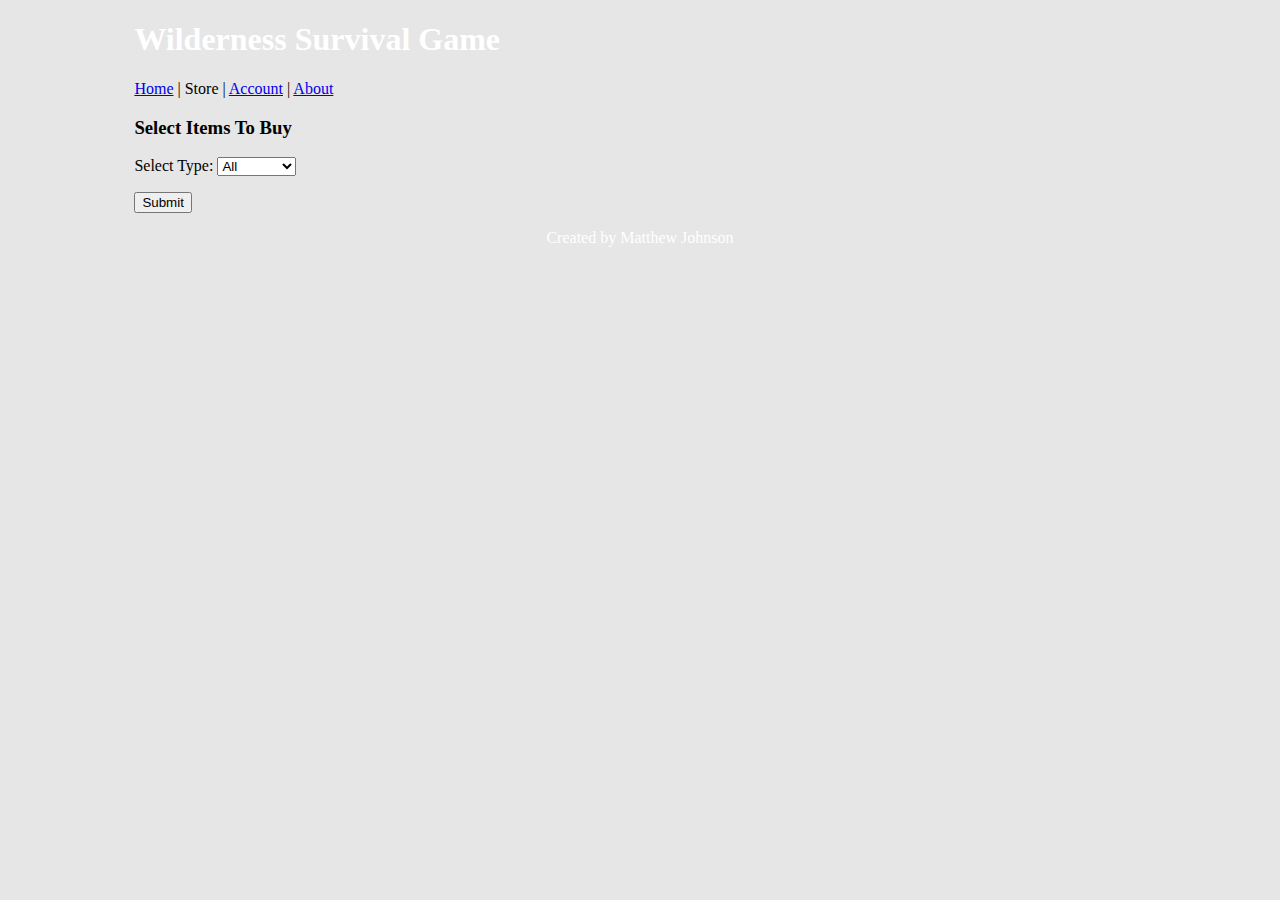
==== store.html @ a65a9728 "first commit" ====
<!DOCTYPE html>
<html>

<head>
    <title>WSG</title>
    <link href="mainDesign.css" rel="stylesheet" type="text/css">
        <script type="text/javascript" src="https://ajax.googleapis.com/ajax/libs/jquery/1.7.2/jquery.min.js"></script>
    <script type="text/javascript">
        $(document).ready(function () {
    /*
        var db = require('model/db');
            console.log(db);
            alert('made it');
        db.getAllItems(function (err, result) {
        if (err) throw err;
            console.log(result);
        if(result.length > 0)
            document.getElementById("output").innerHTML=result;
        else
            document.getElementById("output").innerHTML='Nothing';
    });
       */     
            $('#user-submit').click(function () {
                var payload = {
                    itemtype: $('#item-type').val(),
                };

		console.log(payload);

                $.ajax({
                    url: "/store",
                    type: "POST",
                    contentType: "application/json",
                    processData: false,
                    data: JSON.stringify(payload),
                    complete: function (data) {
                        $('#output').html(data.responseText);
                    }
                });
            });
        });
    </script>
</head>

<body style=background-color:#E6E6E6;>
    <div id=container style=width:80%;margin-left:10%;background-color:#E6E6E6;>

        <div id="header" class=header>
            <h1 style=color:#FFFFFF;>Wilderness Survival Game</h1>
        </div>

        <div id="Links" class=menuBar>
            <p>
                <a id="home" href="/">Home</a>  |
                <a id="store">Store</a> |
                <a id="account" href="/login">Account</a> |
                <a id="about" href="/about">About</a>
            </p>
        </div>

        <div id="content" class=mainContent>
            <form method="GET">
                <h3>Select Items To Buy</h3>
                <p>Select Type:
                    <select id="item-type" name="item-type">
                        <option value="2">All</option>
                        <option value="0">Food</option>
                        <option value="1">Weapons</option>
                    </select>
                    </p>
            </form>
            <input id="user-submit" type="submit">
            <p id="output"></p>
        </div>

        <div id="footer" class=footer>
            <p style=text-align:center;color:#FFFFFF;>Created by Matthew Johnson</p>
        </div>
    </div>
</body>

</html>
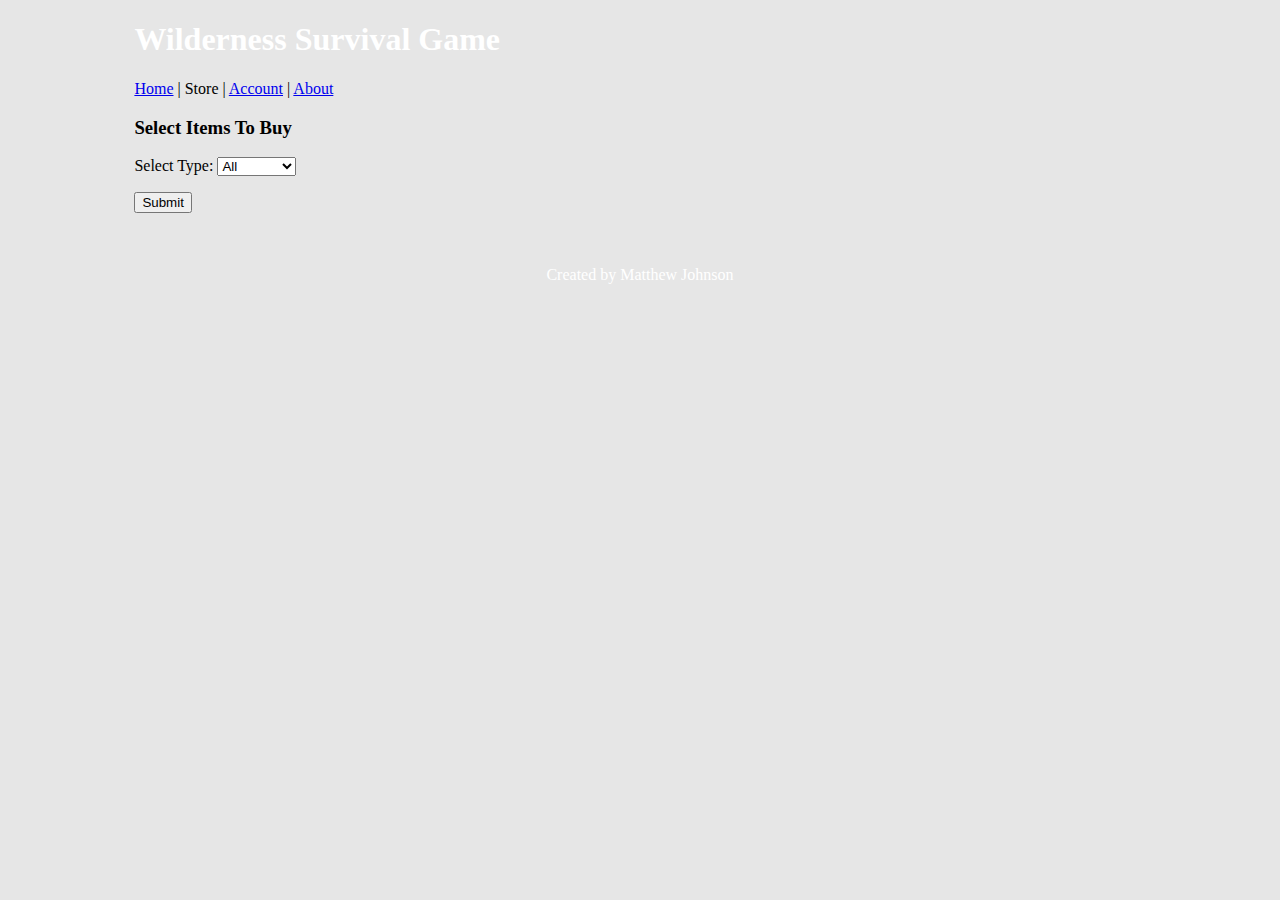
==== commit ce570904: "updated login" ====
--- a/store.html
+++ b/store.html
@@ -6,26 +6,15 @@
     <link href="mainDesign.css" rel="stylesheet" type="text/css">
         <script type="text/javascript" src="https://ajax.googleapis.com/ajax/libs/jquery/1.7.2/jquery.min.js"></script>
     <script type="text/javascript">
-        $(document).ready(function () {
-    /*
-        var db = require('model/db');
-            console.log(db);
-            alert('made it');
-        db.getAllItems(function (err, result) {
-        if (err) throw err;
-            console.log(result);
-        if(result.length > 0)
-            document.getElementById("output").innerHTML=result;
-        else
-            document.getElementById("output").innerHTML='Nothing';
-    });
-       */     
+        $(document).ready(function () { 
+            
+            document.getElementById('user-checkout').style.visibility = 'hidden';
+            
+            // Load items from database into table
             $('#user-submit').click(function () {
                 var payload = {
                     itemtype: $('#item-type').val(),
                 };
-
-		console.log(payload);
 
                 $.ajax({
                     url: "/store",
@@ -37,6 +26,31 @@
                         $('#output').html(data.responseText);
                     }
                 });
+                
+                document.getElementById('user-checkout').style.visibility = 'visible';
+            });
+            $('#user-checkout').click(function(){
+                var table = document.getElementById("itemTable");
+                var itemsToPurchase = [];
+                for ( var i = 1; row = table.rows[i]; i++ ) {
+                    if(document.getElementById('box' + (i - 1)).checked){
+                        itemsToPurchase.push(document.getElementById('itemName' + (i - 1)).innerText);
+                    }
+                }
+                //alert(JSON.stringify(itemsToPurchase));
+                
+                $.ajax({
+                    url: "/checkout",
+                    type: "POST",
+                    contentType: "application/json",
+                    processData: false,
+                    data: JSON.stringify(itemsToPurchase),
+                    send: JSON.stringify(itemsToPurchase)
+                   // complete: function (data) {
+                       // $('#output').html(data.responseText);
+                   // }
+                });
+                
             });
         });
     </script>
@@ -71,6 +85,9 @@
             </form>
             <input id="user-submit" type="submit">
             <p id="output"></p>
+
+            <input type="submit" id="user-checkout" value="Checkout" >
+
         </div>
 
         <div id="footer" class=footer>
